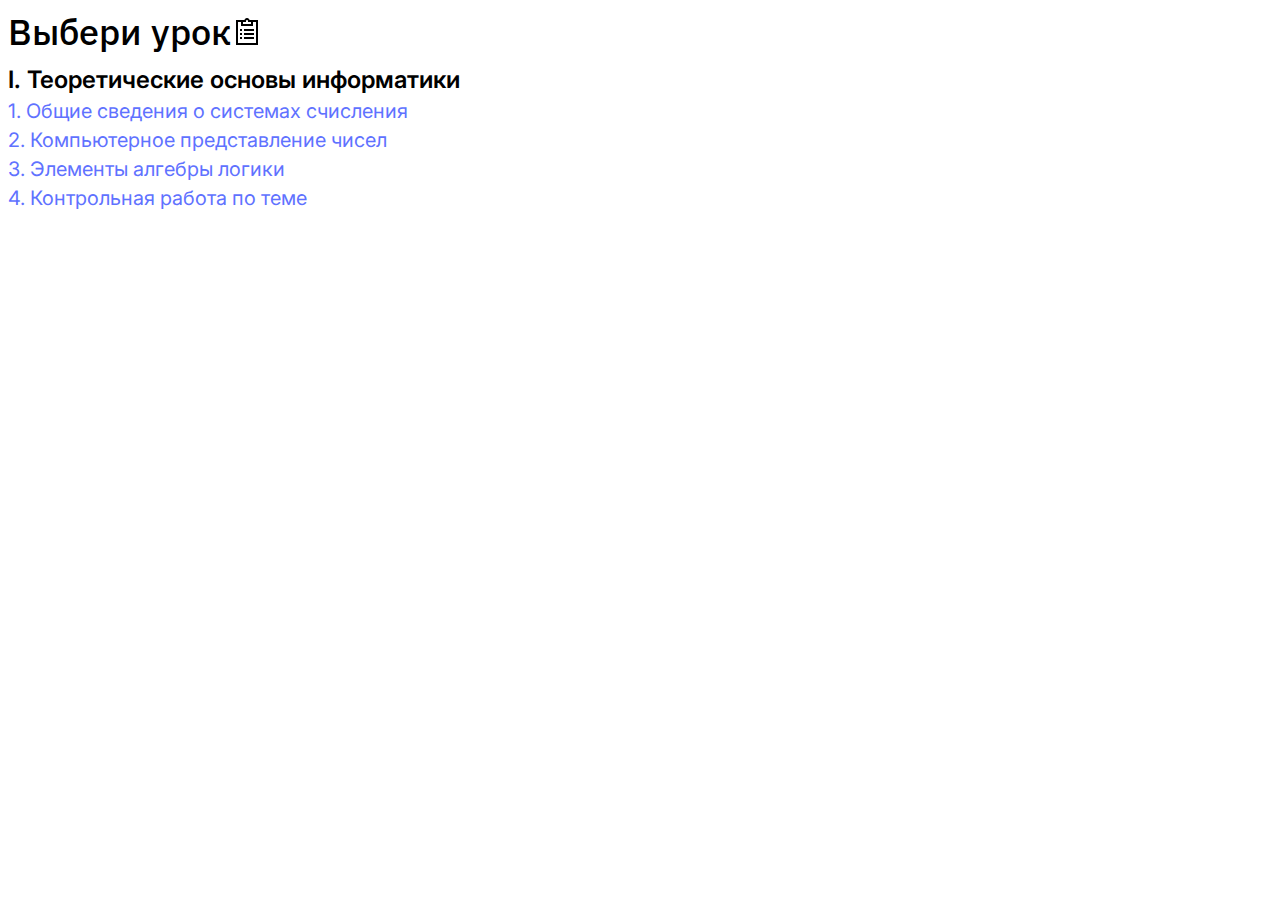
==== select.html @ 8aa6614a "Test" ====
<!DOCTYPE html>
<html lang="en">
<head>
    <meta charset="UTF-8">
    <meta name="viewport" content="width=device-width, initial-scale=1.0">
    <link rel="preconnect" href="https://fonts.googleapis.com">
    <link rel="preconnect" href="https://fonts.gstatic.com" crossorigin>
    <link href="https://fonts.googleapis.com/css2?family=IBM+Plex+Sans:ital,wght@0,100..700;1,100..700&family=Inter:ital,opsz,wght@0,14..32,100..900;1,14..32,100..900&display=swap" rel="stylesheet">
    <title>Информатика для чайников</title>
    <link rel="stylesheet" href="./resurses/select.css">
</head>
<body>
    <div class="main">
        <div class="header">
            <div class="header-text">Выбери урок</div>
            <div class="header-img"></div>
        </div>
        <div class="p">I. Теоретические основы информатики</div>
        <div class="lession">
            <a href="./lession/1/theory/1.html">
            <div class="lession-text">1. Общие сведения о системах счисления</div>
            <div class="lession-img" style="background-image: url('./');"></div></a>
            
            <a href="./">
            <div class="lession-text">2. Компьютерное представление чисел</div>
            <div class="lession-img" style="background-image: url('./');"></div></a>
            
            <a href="./">
            <div class="lession-text">3. Элементы алгебры логики</div>
            <div class="lession-img" style="background-image: url('./');"></div></a>

            <a href="./">
            <div class="lession-text">4. Контрольная работа по теме</div>
            <div class="lession-img" style="background-image: url('./');"></div></a>
        </div>
    </div>
</body>
</html>
---- resurses/select.css ----
.header {
    display: flex;
    flex-direction: row;
    align-items: center;
    align-content: center;
}

.header-text {
    font-family: "IBM Plex Sans", sans-serif;
    font-size: 36px;
    font-weight: 500;
}

.header-img {
    width: 32px;
    height: 32px;
    background-color: transparent;
    background-image: url("./img/select.png");
    background-repeat: no-repeat;
    background-size: cover;
}

.p {
    font-family: "Inter", sans-serif;
    font-weight: 600;
    color: #000000;
    font-size: 24px;
    margin-top: 10px;
}

.lession-text {
    font-family: "Inter", sans-serif;
    font-weight: 400;
    color: #5F72FF;
    font-size: 20px;
    margin-top: 5px;
}

a {
    text-decoration: none;
}
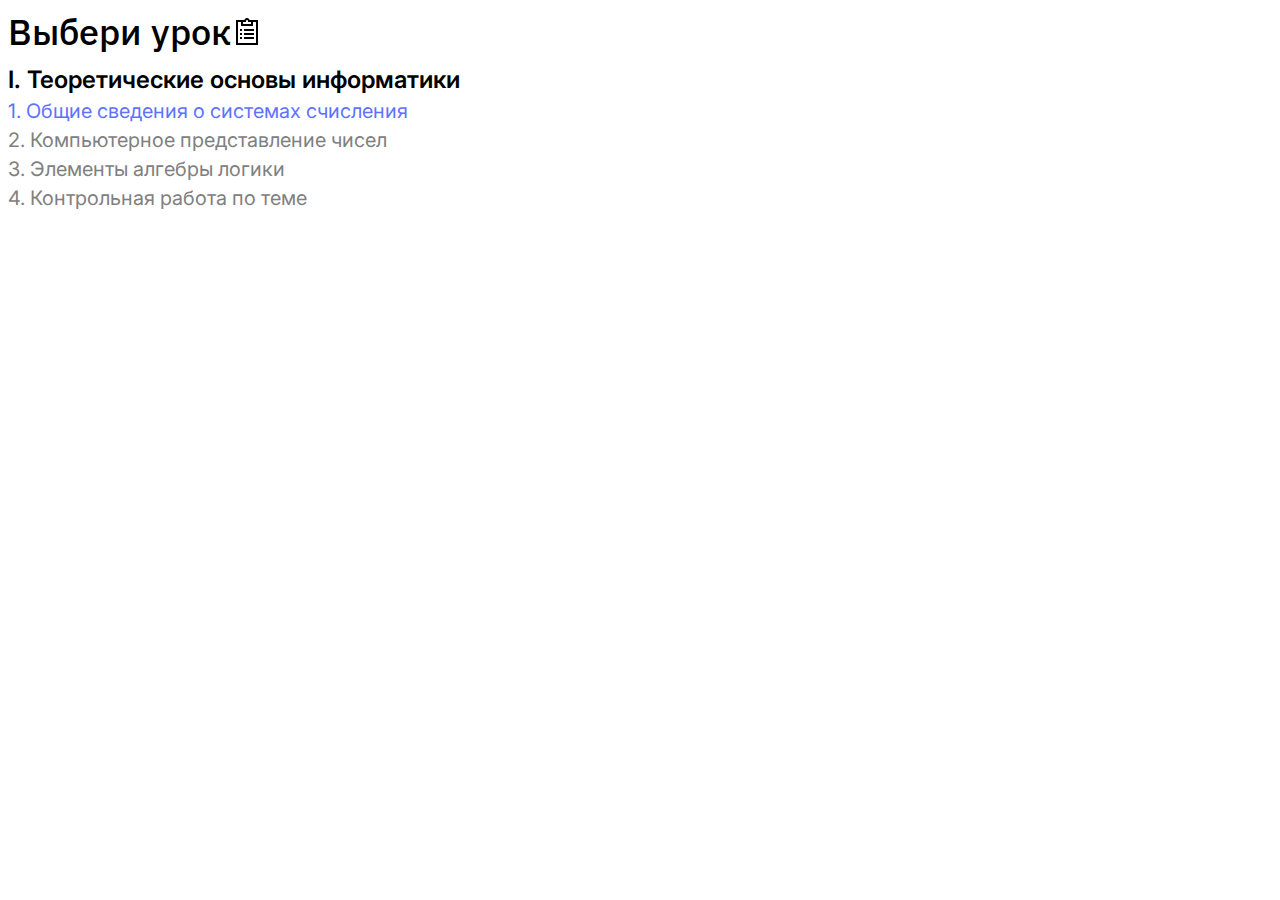
==== commit dde27150: "Update select.html" ====
--- a/select.html
+++ b/select.html
@@ -21,18 +21,18 @@
             <div class="lession-text">1. Общие сведения о системах счисления</div>
             <div class="lession-img" style="background-image: url('./');"></div></a>
             
-            <a href="./">
-            <div class="lession-text">2. Компьютерное представление чисел</div>
+            <a href="">
+            <div class="lession-text" style="color: gray;">2. Компьютерное представление чисел</div>
             <div class="lession-img" style="background-image: url('./');"></div></a>
             
-            <a href="./">
-            <div class="lession-text">3. Элементы алгебры логики</div>
+            <a href="">
+            <div class="lession-text" style="color: gray;">3. Элементы алгебры логики</div>
             <div class="lession-img" style="background-image: url('./');"></div></a>
 
-            <a href="./">
-            <div class="lession-text">4. Контрольная работа по теме</div>
+            <a href="">
+            <div class="lession-text" style="color: gray;">4. Контрольная работа по теме</div>
             <div class="lession-img" style="background-image: url('./');"></div></a>
         </div>
     </div>
 </body>
-</html>+</html>
